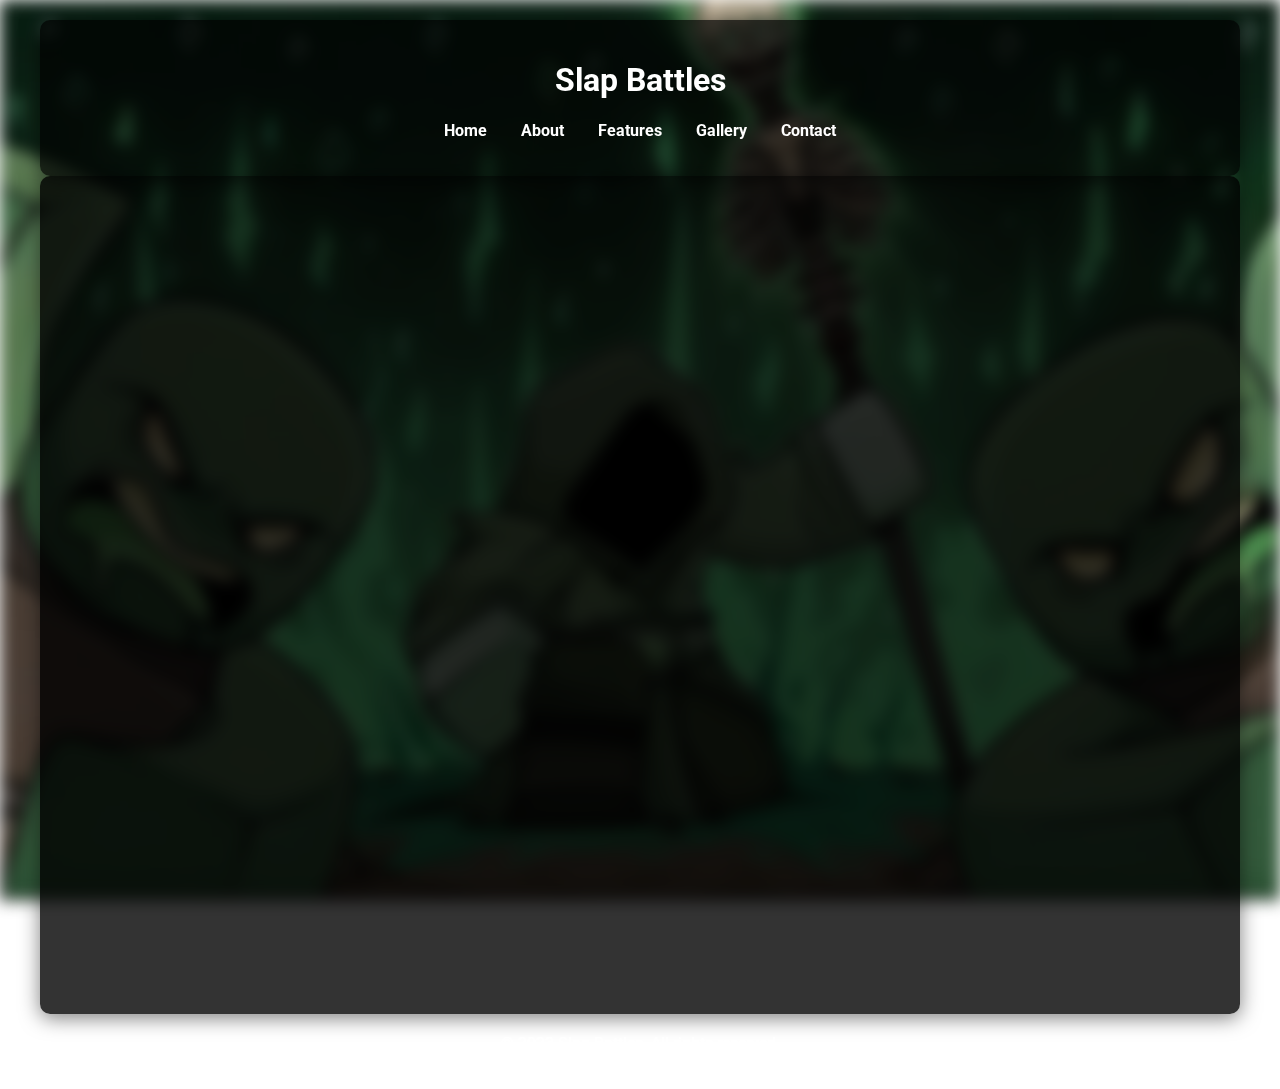
==== index.html @ 49baa535 "Add files via upload" ====
<!DOCTYPE html>
<html lang="en">
<head>
    <meta charset="UTF-8">
    <meta name="viewport" content="width=device-width, initial-scale=1.0">
    <title>Slap Battles</title>
    <link rel="stylesheet" href="styles.css">
    <link href="https://fonts.googleapis.com/css2?family=Roboto:wght@400;700&display=swap" rel="stylesheet">
</head>
<body>
    <div class="background"></div>
    <div class="container">
        <header>
            <h1>Slap Battles</h1>
            <nav>
                <ul>
                    <li><a href="#home">Home</a></li>
                    <li><a href="#about">About</a></li>
                    <li><a href="#features">Features</a></li>
                    <li><a href="#gallery">Gallery</a></li>
                    <li><a href="#contact">Contact</a></li>
                </ul>
            </nav>
        </header>
        <main>
            <section id="home">
                <h2>Welcome to Slap Battles!</h2>
                <p>Join the fun and slap your way to victory! In this exciting game, players compete to slap each other off the platform. Are you ready to take on the challenge?</p>
                <img src="https://example.com/your-image.jpg" alt="Slap Battles Image" class="responsive">
            </section>
            <section id="about">
                <h2>About the Game</h2>
                <p>Slap Battles is an exhilarating multiplayer game on Roblox where players use unique slap abilities to knock opponents off the arena. With various arenas and regular updates, the fun never ends!</p>
                <img src="https://example.com/your-about-image.jpg" alt="About Slap Battles" class="responsive">
            </section>
            <section id="features">
                <h2>Features</h2>
                <ul>
                    <li>Multiple arenas with unique designs</li>
                    <li>Variety of slap abilities to choose from</li>
                    <li>Regular updates with new content</li>
                    <li>Community events and competitions</li>
                </ul>
            </section>
            <section id="gallery">
                <h2>Gallery</h2>
                <p>Check out some exciting moments from Slap Battles!</p>
                <img src="https://example.com/your-gallery-image1.jpg" alt="Gallery Image 1" class="responsive">
                <img src="https://example.com/your-gallery-image2.gif" alt="Gallery GIF 1" class="responsive">
                <img src="https://example.com/your-gallery-image3.jpg" alt="Gallery Image 2" class="responsive">
            </section>
            <section id="contact">
                <h2>Contact Us</h2>
                <p>For inquiries, please reach out to us on our social media channels or via email.</p>
                <p>Email: <a href="mailto:contact@slapbattles.com">contact@slapbattles.com</a></p>
                <p>Follow us on social media:</p>
                <ul>
                    <li><a href="https://twitter.com/slapbattles" target="_blank">Twitter</a></li>
                    <li><a href="https://instagram.com/slapbattles" target="_blank">Instagram</a></li>
                    <li><a href="https://facebook.com/slapbattles" target="_blank">Facebook</a></li>
                </ul>
            </section>
        </main>
        <footer>
            <p>&copy; 2023 Slap Battles. All rights reserved.</p>
        </footer>
    </div>
    <script src="script.js"></script>
</body>
</html>
---- styles.css ----
body {
    margin: 0;
    font-family: 'Roboto', sans-serif;
    color: #fff;
    overflow: hidden; /* Prevent scrolling */
}

.background {
    position: fixed;
    top: 0;
    left: 0;
    width: 100%;
    height: 100%;
    background: url('assets/background.jpg') no-repeat center center fixed;
    background-size: cover;
    filter: blur(8px); /* Increased blur for a smoother look */
    z-index: 0; /* Behind other content */
}

.container {
    position: relative;
    z-index: 1; /* Above the background */
    padding: 20px;
    max-width: 1200px; /* Limit the width for better readability */
    margin: auto; /* Center the container */
}

header {
    background: rgba(0, 0, 0, 0.7);
    padding: 20px;
    text-align: center;
    border-radius: 10px;
    box-shadow: 0 4px 20px rgba(0, 0, 0, 0.5);
    animation: fadeIn 1s ease-in-out;
}

nav ul {
    list-style-type: none;
    padding: 0;
}

nav ul li {
    display: inline;
    margin: 0 15px;
}

nav ul li a {
    color: #fff;
    text-decoration: none;
    font-weight: 700;
    transition: color 0.3s ease, transform 0.3s ease;
}

nav ul li a:hover {
    color: #ffcc00; /* Change color on hover */
    transform: scale(1.1); /* Slightly enlarge the link */
}

main {
    background: rgba(0, 0, 0, 0.8);
    padding: 30px;
    border-radius: 10px;
    box-shadow: 0 4px 20px rgba(0, 0, 0, 0.5);
    animation: slideIn 1s ease-in-out;
}

section {
    margin: 20px 0;
    opacity: 0; /* Start hidden */
    transform: translateY(20px); /* Start slightly lower */
    animation: fadeInUp 0.5s forwards; /* Animation for sections */
}

section:nth-child(1) { animation-delay: 0.2s; }
section:nth-child(2) { animation-delay: 0.4s; }
section:nth-child(3) { animation-delay: 0.6s; }
section:nth-child(4) { animation-delay: 0.8s; }
section:nth-child(5) { animation-delay: 1s; }

footer {
    text-align: center;
    margin-top: 20px;
    animation: fadeIn 1s ease-in-out;
}

.responsive {
    max-width: 100%;
    height: auto; /* Maintain aspect ratio */
    border-radius: 10px; /* Rounded corners for images */
}

/* Keyframes for animations */
@keyframes fadeIn {
    from {
        opacity: 0;
    }
    to {
        opacity: 1;
    }
}

@keyframes slideIn {
    from {
        transform: translateY(-20px);
        opacity: 0;
    }
    to {
        transform: translateY(0);
        opacity: 1;
    }
}

@keyframes fadeInUp {
    from {
        opacity: 0;
        transform: translateY(20px);
    }
    to {
        opacity: 1;
        transform: translateY(0);
    }
}
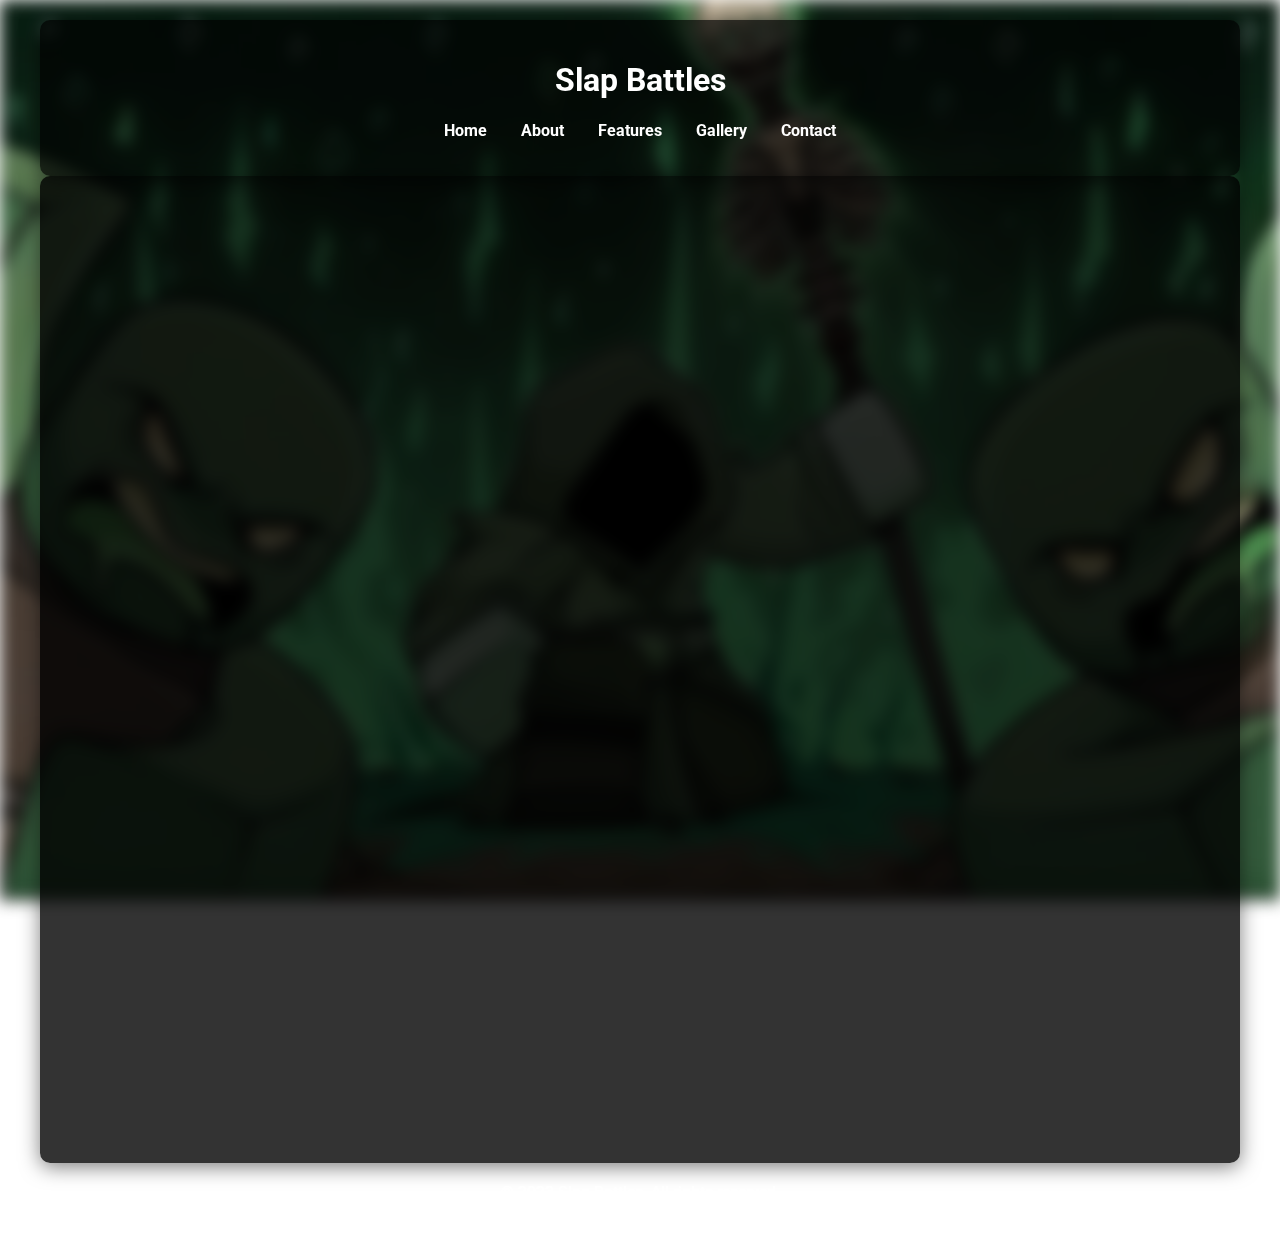
==== commit 4e8949c6: "Update index.html" ====
--- a/index.html
+++ b/index.html
@@ -14,7 +14,7 @@
             <h1>Slap Battles</h1>
             <nav>
                 <ul>
-                    <li><a href="#home">Home</a></li>
+                    <li><a href="#main">Home</a></li>
                     <li><a href="#about">About</a></li>
                     <li><a href="#features">Features</a></li>
                     <li><a href="#gallery">Gallery</a></li>
@@ -23,41 +23,43 @@
             </nav>
         </header>
         <main>
-            <section id="home">
+            <section id="main">
                 <h2>Welcome to Slap Battles!</h2>
-                <p>Join the fun and slap your way to victory! In this exciting game, players compete to slap each other off the platform. Are you ready to take on the challenge?</p>
+                <p>Join the fun and slap your way to victory! In this exciting game, players compete to slap each other off the platform. Are you ready to take on the challenge? Slap Battles offers a unique gaming experience where strategy and skill come together. With various slap abilities and arenas, every match is different. Gather your friends and see who can become the ultimate slapper!</p>
                 <img src="https://example.com/your-image.jpg" alt="Slap Battles Image" class="responsive">
             </section>
             <section id="about">
                 <h2>About the Game</h2>
-                <p>Slap Battles is an exhilarating multiplayer game on Roblox where players use unique slap abilities to knock opponents off the arena. With various arenas and regular updates, the fun never ends!</p>
+                <p>Slap Battles is an exhilarating multiplayer game on Roblox where players use unique slap abilities to knock opponents off the arena. With various arenas and regular updates, the fun never ends! The game is designed to be accessible to players of all ages, making it a perfect choice for family game nights or casual play with friends. The vibrant graphics and engaging gameplay keep players coming back for more.</p>
+                <p>In Slap Battles, you can customize your character, choose your slap abilities, and compete in different game modes. Whether you prefer solo play or teaming up with friends, there's something for everyone. Join the community and participate in events to earn exclusive rewards!</p>
                 <img src="https://example.com/your-about-image.jpg" alt="About Slap Battles" class="responsive">
             </section>
             <section id="features">
                 <h2>Features</h2>
                 <ul>
-                    <li>Multiple arenas with unique designs</li>
-                    <li>Variety of slap abilities to choose from</li>
-                    <li>Regular updates with new content</li>
-                    <li>Community events and competitions</li>
+                    <li>Multiple arenas with unique designs and themes</li>
+                    <li>A variety of slap abilities to choose from, each with its own strengths and weaknesses</li>
+                    <li>Regular updates with new content, including new arenas, abilities, and game modes</li>
+                    <li>Community events and competitions to showcase your skills and earn rewards</li>
+                    <li>Customizable characters to make your gameplay experience unique</li>
+                    <li>Cross-platform play, allowing you to compete with friends on different devices</li>
                 </ul>
             </section>
             <section id="gallery">
                 <h2>Gallery</h2>
-                <p>Check out some exciting moments from Slap Battles!</p>
+                <p>Check out some exciting moments from Slap Battles! Here are some images and GIFs showcasing the fun and action-packed gameplay:</p>
                 <img src="https://example.com/your-gallery-image1.jpg" alt="Gallery Image 1" class="responsive">
                 <img src="https://example.com/your-gallery-image2.gif" alt="Gallery GIF 1" class="responsive">
                 <img src="https://example.com/your-gallery-image3.jpg" alt="Gallery Image 2" class="responsive">
             </section>
             <section id="contact">
                 <h2>Contact Us</h2>
-                <p>For inquiries, please reach out to us on our social media channels or via email.</p>
+                <p>For inquiries, please reach out to us on our social media channels or via email. We love hearing from our players and are always here to help!</p>
                 <p>Email: <a href="mailto:contact@slapbattles.com">contact@slapbattles.com</a></p>
                 <p>Follow us on social media:</p>
                 <ul>
-                    <li><a href="https://twitter.com/slapbattles" target="_blank">Twitter</a></li>
+                    <li><a href="https://twitter.com/slapbattles" target="_blank">Twitter</a></li <li><a href="https://facebook.com/slapbattles" target="_blank">Facebook</a></li>
                     <li><a href="https://instagram.com/slapbattles" target="_blank">Instagram</a></li>
-                    <li><a href="https://facebook.com/slapbattles" target="_blank">Facebook</a></li>
                 </ul>
             </section>
         </main>
@@ -65,6 +67,5 @@
             <p>&copy; 2023 Slap Battles. All rights reserved.</p>
         </footer>
     </div>
-    <script src="script.js"></script>
 </body>
-</html>+</html>
--- a/styles.css
+++ b/styles.css
@@ -2,7 +2,6 @@
     margin: 0;
     font-family: 'Roboto', sans-serif;
     color: #fff;
-    overflow: hidden; /* Prevent scrolling */
 }
 
 .background {
@@ -13,12 +12,12 @@
     height: 100%;
     background: url('assets/background.jpg') no-repeat center center fixed;
     background-size: cover;
-    filter: blur(8px); /* Increased blur for a smoother look */
-    z-index: 0; /* Behind other content */
+    filter: blur(8px);
+    z-index: -1; /* Ensure it stays behind content */
 }
 
 .container {
-    position: relative;
+    position: relative; /* Ensure this is relative */
     z-index: 1; /* Above the background */
     padding: 20px;
     max-width: 1200px; /* Limit the width for better readability */
@@ -101,12 +100,10 @@
 
 @keyframes slideIn {
     from {
-        transform: translateY(-20px);
-        opacity: 0;
+        transform: translate Y(20px);
     }
     to {
         transform: translateY(0);
-        opacity: 1;
     }
 }
 
@@ -119,4 +116,4 @@
         opacity: 1;
         transform: translateY(0);
     }
-}+}
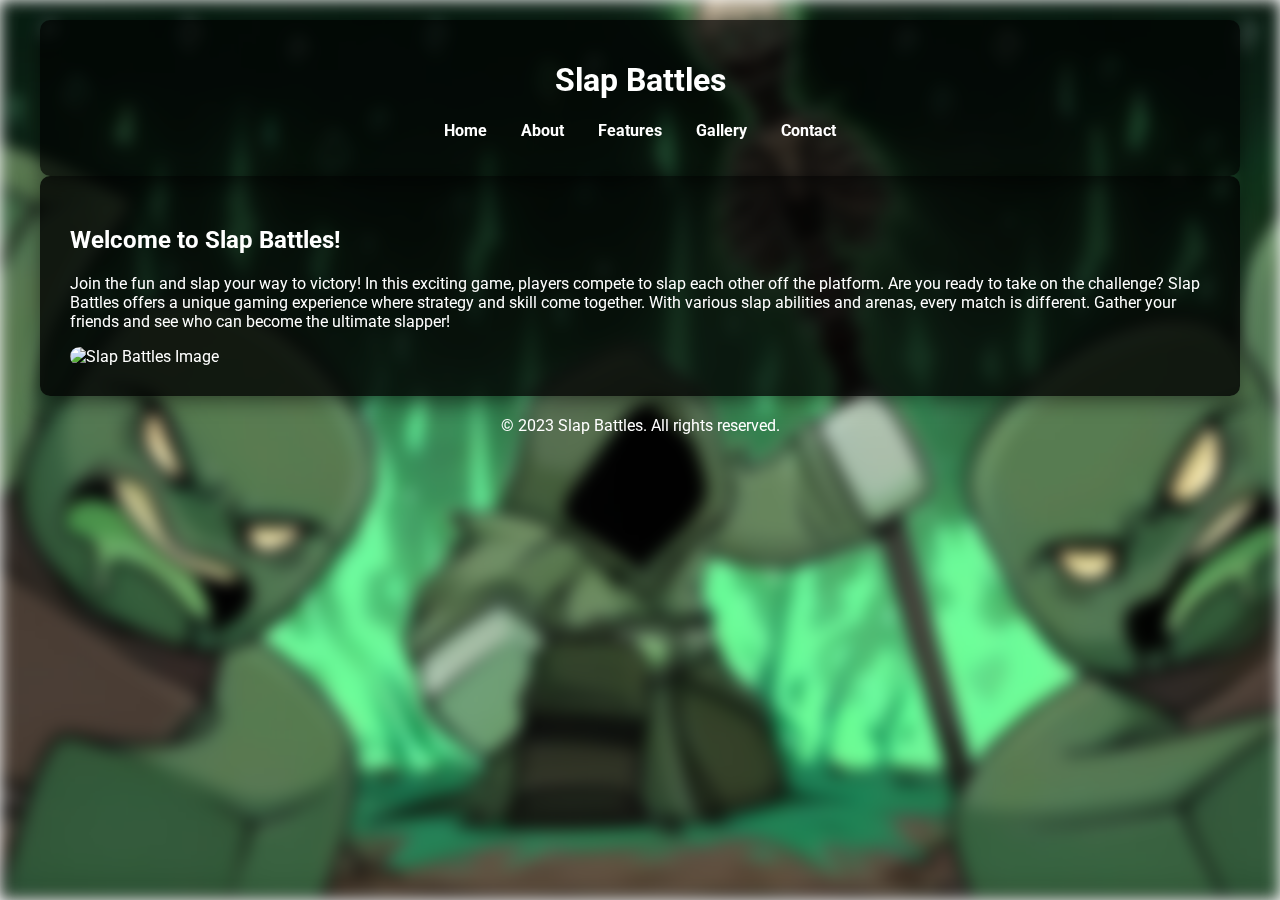
==== commit 1727db23: "Update index.html" ====
--- a/index.html
+++ b/index.html
@@ -3,7 +3,7 @@
 <head>
     <meta charset="UTF-8">
     <meta name="viewport" content="width=device-width, initial-scale=1.0">
-    <title>Slap Battles</title>
+    <title>Slap Battles - Home</title>
     <link rel="stylesheet" href="styles.css">
     <link href="https://fonts.googleapis.com/css2?family=Roboto:wght@400;700&display=swap" rel="stylesheet">
 </head>
@@ -14,54 +14,18 @@
             <h1>Slap Battles</h1>
             <nav>
                 <ul>
-                    <li><a href="#main">Home</a></li>
-                    <li><a href="#about">About</a></li>
-                    <li><a href="#features">Features</a></li>
-                    <li><a href="#gallery">Gallery</a></li>
-                    <li><a href="#contact">Contact</a></li>
+                    <li><a href="index.html">Home</a></li>
+                    <li><a href="about.html">About</a></li>
+                    <li><a href="features.html">Features</a></li>
+                    <li><a href="gallery.html">Gallery</a></li>
+                    <li><a href="contact.html">Contact</a></li>
                 </ul>
             </nav>
         </header>
         <main>
-            <section id="main">
-                <h2>Welcome to Slap Battles!</h2>
-                <p>Join the fun and slap your way to victory! In this exciting game, players compete to slap each other off the platform. Are you ready to take on the challenge? Slap Battles offers a unique gaming experience where strategy and skill come together. With various slap abilities and arenas, every match is different. Gather your friends and see who can become the ultimate slapper!</p>
-                <img src="https://example.com/your-image.jpg" alt="Slap Battles Image" class="responsive">
-            </section>
-            <section id="about">
-                <h2>About the Game</h2>
-                <p>Slap Battles is an exhilarating multiplayer game on Roblox where players use unique slap abilities to knock opponents off the arena. With various arenas and regular updates, the fun never ends! The game is designed to be accessible to players of all ages, making it a perfect choice for family game nights or casual play with friends. The vibrant graphics and engaging gameplay keep players coming back for more.</p>
-                <p>In Slap Battles, you can customize your character, choose your slap abilities, and compete in different game modes. Whether you prefer solo play or teaming up with friends, there's something for everyone. Join the community and participate in events to earn exclusive rewards!</p>
-                <img src="https://example.com/your-about-image.jpg" alt="About Slap Battles" class="responsive">
-            </section>
-            <section id="features">
-                <h2>Features</h2>
-                <ul>
-                    <li>Multiple arenas with unique designs and themes</li>
-                    <li>A variety of slap abilities to choose from, each with its own strengths and weaknesses</li>
-                    <li>Regular updates with new content, including new arenas, abilities, and game modes</li>
-                    <li>Community events and competitions to showcase your skills and earn rewards</li>
-                    <li>Customizable characters to make your gameplay experience unique</li>
-                    <li>Cross-platform play, allowing you to compete with friends on different devices</li>
-                </ul>
-            </section>
-            <section id="gallery">
-                <h2>Gallery</h2>
-                <p>Check out some exciting moments from Slap Battles! Here are some images and GIFs showcasing the fun and action-packed gameplay:</p>
-                <img src="https://example.com/your-gallery-image1.jpg" alt="Gallery Image 1" class="responsive">
-                <img src="https://example.com/your-gallery-image2.gif" alt="Gallery GIF 1" class="responsive">
-                <img src="https://example.com/your-gallery-image3.jpg" alt="Gallery Image 2" class="responsive">
-            </section>
-            <section id="contact">
-                <h2>Contact Us</h2>
-                <p>For inquiries, please reach out to us on our social media channels or via email. We love hearing from our players and are always here to help!</p>
-                <p>Email: <a href="mailto:contact@slapbattles.com">contact@slapbattles.com</a></p>
-                <p>Follow us on social media:</p>
-                <ul>
-                    <li><a href="https://twitter.com/slapbattles" target="_blank">Twitter</a></li <li><a href="https://facebook.com/slapbattles" target="_blank">Facebook</a></li>
-                    <li><a href="https://instagram.com/slapbattles" target="_blank">Instagram</a></li>
-                </ul>
-            </section>
+            <h2>Welcome to Slap Battles!</h2>
+            <p>Join the fun and slap your way to victory! In this exciting game, players compete to slap each other off the platform. Are you ready to take on the challenge? Slap Battles offers a unique gaming experience where strategy and skill come together. With various slap abilities and arenas, every match is different. Gather your friends and see who can become the ultimate slapper!</p>
+            <img src="https://example.com/your-image.jpg" alt="Slap Battles Image" class="responsive">
         </main>
         <footer>
             <p>&copy; 2023 Slap Battles. All rights reserved.</p>
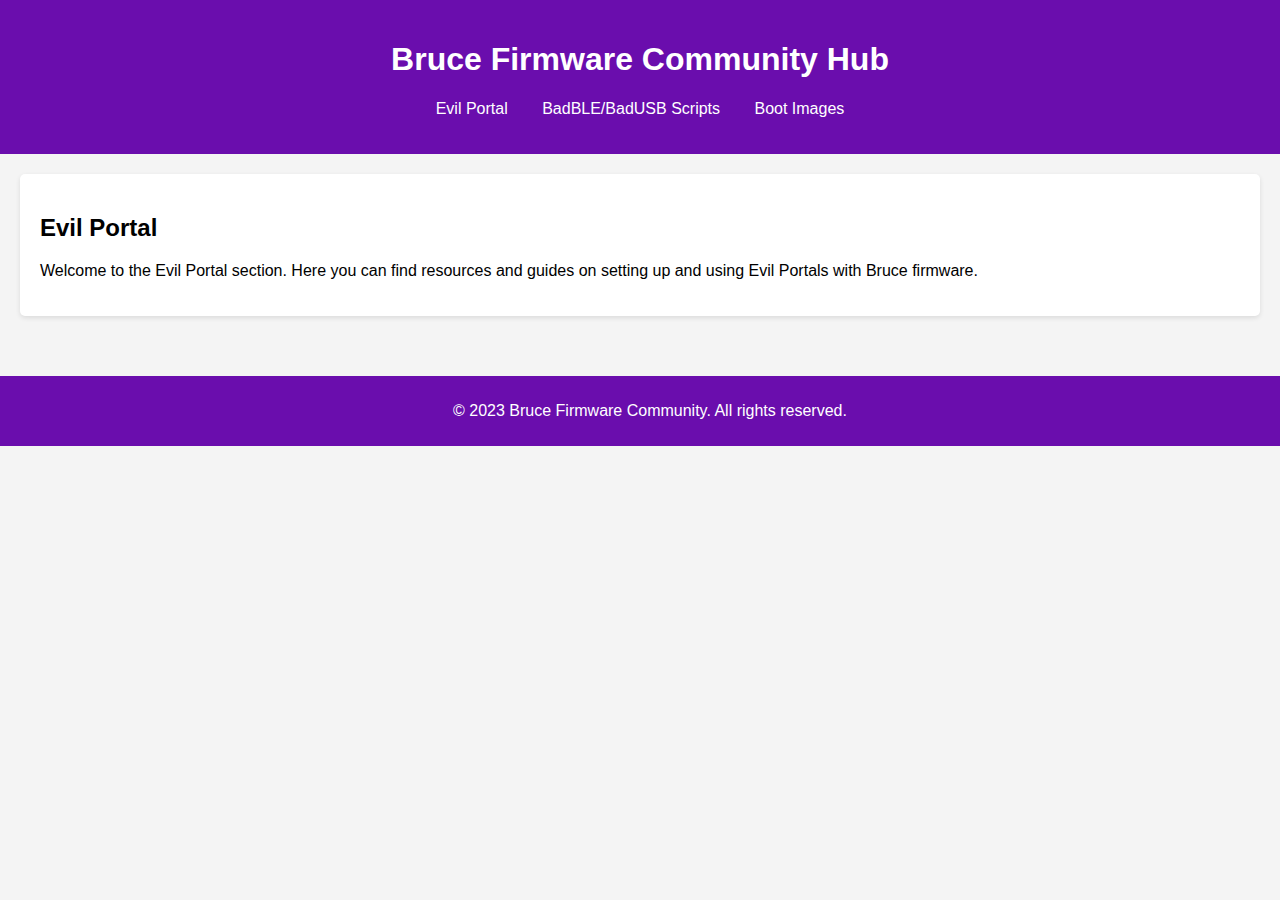
==== commit a05e372e: "Add files via upload" ====
--- a/index.html
+++ b/index.html
@@ -3,33 +3,45 @@
 <head>
     <meta charset="UTF-8">
     <meta name="viewport" content="width=device-width, initial-scale=1.0">
-    <title>Slap Battles - Home</title>
+    <title>Bruce Firmware Community Hub</title>
     <link rel="stylesheet" href="styles.css">
-    <link href="https://fonts.googleapis.com/css2?family=Roboto:wght@400;700&display=swap" rel="stylesheet">
 </head>
 <body>
-    <div class="background"></div>
-    <div class="container">
-        <header>
-            <h1>Slap Battles</h1>
-            <nav>
-                <ul>
-                    <li><a href="index.html">Home</a></li>
-                    <li><a href="about.html">About</a></li>
-                    <li><a href="features.html">Features</a></li>
-                    <li><a href="gallery.html">Gallery</a></li>
-                    <li><a href="contact.html">Contact</a></li>
-                </ul>
-            </nav>
-        </header>
-        <main>
-            <h2>Welcome to Slap Battles!</h2>
-            <p>Join the fun and slap your way to victory! In this exciting game, players compete to slap each other off the platform. Are you ready to take on the challenge? Slap Battles offers a unique gaming experience where strategy and skill come together. With various slap abilities and arenas, every match is different. Gather your friends and see who can become the ultimate slapper!</p>
-            <img src="https://example.com/your-image.jpg" alt="Slap Battles Image" class="responsive">
-        </main>
-        <footer>
-            <p>&copy; 2023 Slap Battles. All rights reserved.</p>
-        </footer>
-    </div>
+    <header>
+        <h1>Bruce Firmware Community Hub</h1>
+        <nav>
+            <ul>
+                <li><a href="#" class="tab-link" data-tab="evil-portal">Evil Portal</a></li>
+                <li><a href="#" class="tab-link" data-tab="badble-badusb">BadBLE/BadUSB Scripts</a></li>
+                <li><a href="#" class="tab-link" data-tab="boot-images">Boot Images</a></li>
+            </ul>
+        </nav>
+    </header>
+
+    <main>
+        <section id="evil-portal" class="tab-content">
+            <h2>Evil Portal</h2>
+            <p>Welcome to the Evil Portal section. Here you can find resources and guides on setting up and using Evil Portals with Bruce firmware.</p>
+            <!-- Add more content here -->
+        </section>
+
+        <section id="badble-badusb" class="tab-content" style="display: none;">
+            <h2>BadBLE/BadUSB Scripts</h2>
+            <p>This section contains scripts and tools for BadBLE and BadUSB attacks. Share your scripts and learn from others!</p>
+            <!-- Add more content here -->
+        </section>
+
+        <section id="boot-images" class="tab-content" style="display: none;">
+            <h2>Boot Images</h2>
+            <p>Find and share boot images compatible with Bruce firmware. Contribute your own images to help the community!</p>
+            <!-- Add more content here -->
+        </section>
+    </main>
+
+    <footer>
+        <p>&copy; 2023 Bruce Firmware Community. All rights reserved.</p>
+    </footer>
+
+    <script src="script.js"></script>
 </body>
-</html>
+</html>--- a/styles.css
+++ b/styles.css
@@ -1,36 +1,15 @@
 body {
+    font-family: Arial, sans-serif;
     margin: 0;
-    font-family: 'Roboto', sans-serif;
-    color: #fff;
-}
-
-.background {
-    position: fixed;
-    top: 0;
-    left: 0;
-    width: 100%;
-    height: 100%;
-    background: url('assets/background.jpg') no-repeat center center fixed;
-    background-size: cover;
-    filter: blur(8px);
-    z-index: -1; /* Ensure it stays behind content */
-}
-
-.container {
-    position: relative; /* Ensure this is relative */
-    z-index: 1; /* Above the background */
-    padding: 20px;
-    max-width: 1200px; /* Limit the width for better readability */
-    margin: auto; /* Center the container */
+    padding: 0;
+    background-color: #f4f4f4;
 }
 
 header {
-    background: rgba(0, 0, 0, 0.7);
+    background-color: #6a0dad; /* Purple color */
+    color: white;
     padding: 20px;
     text-align: center;
-    border-radius: 10px;
-    box-shadow: 0 4px 20px rgba(0, 0, 0, 0.5);
-    animation: fadeIn 1s ease-in-out;
 }
 
 nav ul {
@@ -44,76 +23,32 @@
 }
 
 nav ul li a {
-    color: #fff;
+    color: white;
     text-decoration: none;
-    font-weight: 700;
-    transition: color 0.3s ease, transform 0.3s ease;
 }
 
 nav ul li a:hover {
-    color: #ffcc00; /* Change color on hover */
-    transform: scale(1.1); /* Slightly enlarge the link */
+    text-decoration: underline;
 }
 
 main {
-    background: rgba(0, 0, 0, 0.8);
-    padding: 30px;
-    border-radius: 10px;
-    box-shadow: 0 4px 20px rgba(0, 0, 0, 0.5);
-    animation: slideIn 1s ease-in-out;
+    padding: 20px;
 }
 
-section {
-    margin: 20px 0;
-    opacity: 0; /* Start hidden */
-    transform: translateY(20px); /* Start slightly lower */
-    animation: fadeInUp 0.5s forwards; /* Animation for sections */
+.tab-content {
+    margin-bottom: 40px;
+    padding: 20px;
+    background-color: white;
+    border-radius: 5px;
+    box-shadow: 0 2px 5px rgba(0, 0, 0, 0.1);
 }
-
-section:nth-child(1) { animation-delay: 0.2s; }
-section:nth-child(2) { animation-delay: 0.4s; }
-section:nth-child(3) { animation-delay: 0.6s; }
-section:nth-child(4) { animation-delay: 0.8s; }
-section:nth-child(5) { animation-delay: 1s; }
 
 footer {
     text-align: center;
-    margin-top: 20px;
-    animation: fadeIn 1s ease-in-out;
-}
-
-.responsive {
-    max-width: 100%;
-    height: auto; /* Maintain aspect ratio */
-    border-radius: 10px; /* Rounded corners for images */
-}
-
-/* Keyframes for animations */
-@keyframes fadeIn {
-    from {
-        opacity: 0;
-    }
-    to {
-        opacity: 1;
-    }
-}
-
-@keyframes slideIn {
-    from {
-        transform: translate Y(20px);
-    }
-    to {
-        transform: translateY(0);
-    }
-}
-
-@keyframes fadeInUp {
-    from {
-        opacity: 0;
-        transform: translateY(20px);
-    }
-    to {
-        opacity: 1;
-        transform: translateY(0);
-    }
-}
+    padding: 10px;
+    background-color: #6a0dad; /* Purple color */
+    color: white;
+    position: relative;
+    bottom: 0;
+    width: 100%;
+}